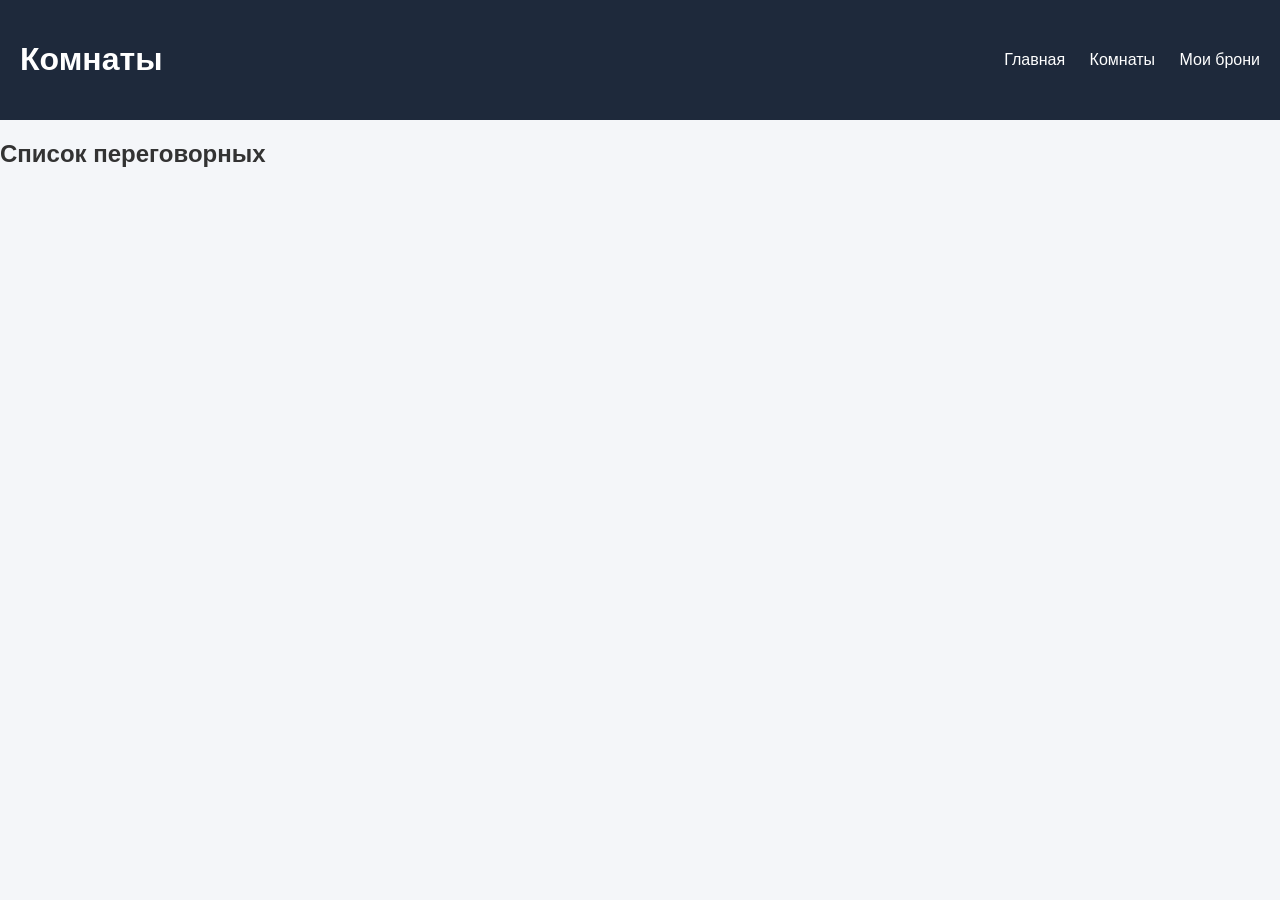
==== booking-app/static/rooms.html @ 29d19462 "booling" ====
<!DOCTYPE html>
<html>

<head>

    <meta charset="UTF-8">

    <title>Комнаты</title>

    <link rel="stylesheet" href="css/style.css">

</head>

<body>

<header>

    <h1>Комнаты</h1>

    <nav>

        <a href="index.html">Главная</a>

        <a href="rooms.html">Комнаты</a>

        <a href="bookings.html">Мои брони</a>

    </nav>

</header>


<main>

    <h2>Список переговорных</h2>

    <div id="rooms" class="room-grid"></div>

</main>


<script src="js/app.js"></script>

<script>

    loadRooms()

</script>

</body>

</html>
---- booking-app/static/css/style.css ----
*{
    box-sizing:border-box;
}

body{

    font-family:Arial, Helvetica, sans-serif;

    margin:0;

    background:#f4f6f9;

    color:#333;

}



header{

    display:flex;

    justify-content:space-between;

    align-items:center;

    padding:20px;

    background:#1e293b;

    color:white;

}

nav a{

    color:white;

    margin-left:20px;

    text-decoration:none;

    font-weight:500;

}

nav a:hover{

    text-decoration:underline;

}



.hero{

    text-align:center;

    padding:100px 20px;

    background:linear-gradient(135deg,#3b82f6,#6366f1);

    color:white;

}

.hero h2{

    font-size:40px;

    margin-bottom:10px;

}

.hero p{

    font-size:18px;

    margin-bottom:30px;

}

.btn{

    background:white;

    color:#3b82f6;

    padding:12px 24px;

    border-radius:8px;

    text-decoration:none;

    font-weight:bold;

}

.btn:hover{

    background:#e0e7ff;

}



.room-grid{

    display:grid;

    grid-template-columns:repeat(auto-fit,minmax(250px,1fr));

    gap:20px;

    padding:20px;

}

.room{

    background:white;

    padding:20px;

    border-radius:10px;

    box-shadow:0 5px 15px rgba(0,0,0,0.1);

    transition:0.3s;

}

.room:hover{

    transform:translateY(-5px);

}



table{

    width:100%;

    border-collapse:collapse;

    margin-top:20px;

    background:white;

}

th,td{

    padding:12px;

    border-bottom:1px solid #ddd;

    text-align:left;

}

th{

    background:#3b82f6;

    color:white;

}



footer{

    text-align:center;

    padding:20px;

    margin-top:40px;

    background:#1e293b;

    color:white;

}
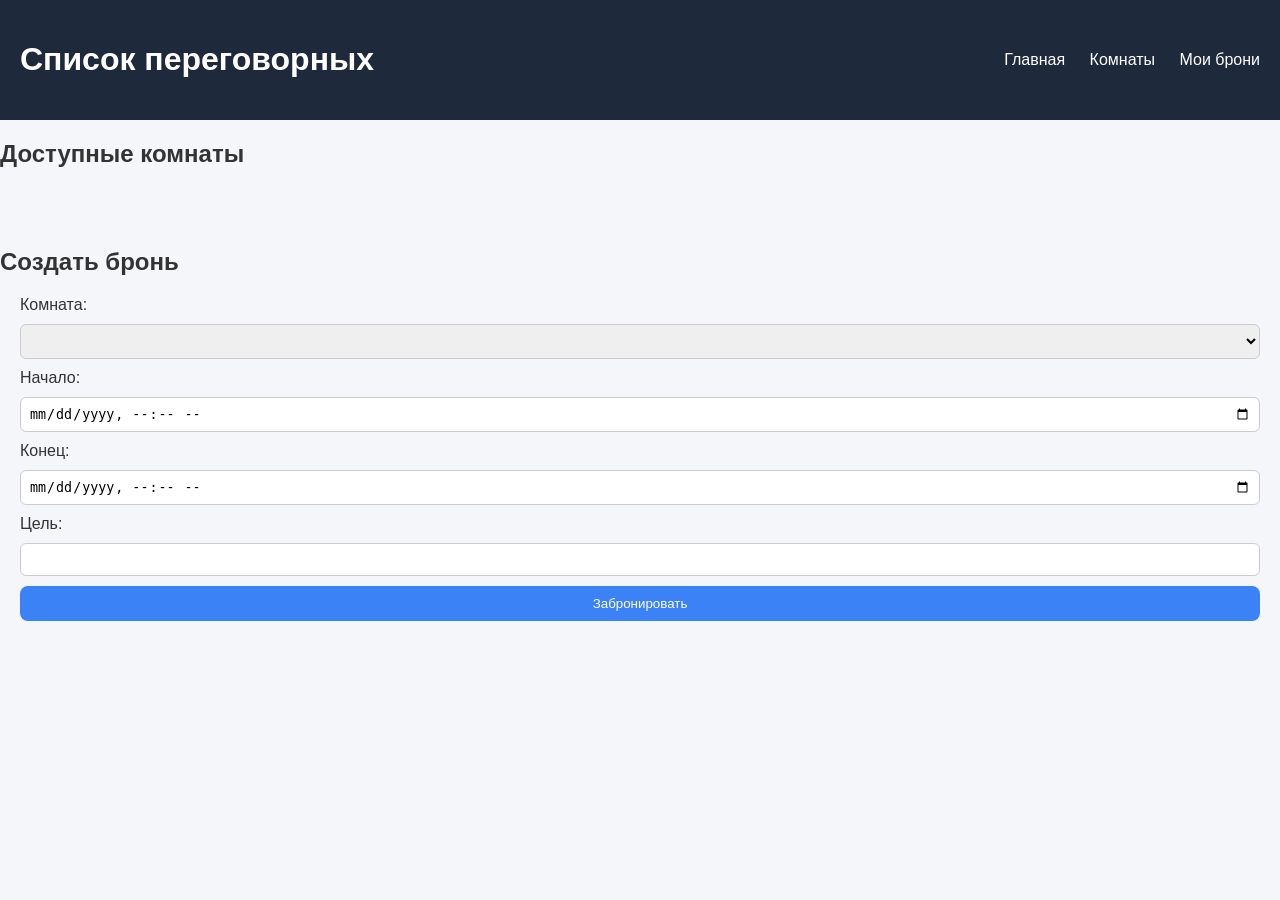
==== commit 3a73d62b: "Add files via upload" ====
--- a/booking-app/static/rooms.html
+++ b/booking-app/static/rooms.html
@@ -1,52 +1,51 @@
 <!DOCTYPE html>
-<html>
+<html lang="ru">
 
 <head>
-
     <meta charset="UTF-8">
-
+    <meta name="viewport" content="width=device-width, initial-scale=1.0">
     <title>Комнаты</title>
-
     <link rel="stylesheet" href="css/style.css">
-
 </head>
 
 <body>
 
 <header>
-
-    <h1>Комнаты</h1>
-
+    <h1>Список переговорных</h1>
     <nav>
-
         <a href="index.html">Главная</a>
-
         <a href="rooms.html">Комнаты</a>
-
         <a href="bookings.html">Мои брони</a>
-
     </nav>
-
 </header>
 
+<main>
+    <section class="room-section">
+        <h2>Доступные комнаты</h2>
+        <div id="rooms" class="room-grid"></div>
+    </section>
 
-<main>
+    <section class="booking-form-section">
+        <h2>Создать бронь</h2>
+        <form id="bookingForm">
+            <label for="roomSelect">Комната:</label>
+            <select id="roomSelect" required></select>
 
-    <h2>Список переговорных</h2>
+            <label for="startTime">Начало:</label>
+            <input type="datetime-local" id="startTime" required>
 
-    <div id="rooms" class="room-grid"></div>
+            <label for="endTime">Конец:</label>
+            <input type="datetime-local" id="endTime" required>
 
+            <label for="purpose">Цель:</label>
+            <input type="text" id="purpose" required>
+
+            <button type="submit" class="btn">Забронировать</button>
+        </form>
+        <div id="bookingMessage"></div>
+    </section>
 </main>
 
-
-<script src="js/app.js"></script>
-
-<script>
-
-    loadRooms()
-
-</script>
-
+<script src="js/rooms.js"></script>
 </body>
-
 </html>
--- a/booking-app/static/css/style.css
+++ b/booking-app/static/css/style.css
@@ -1,185 +1,74 @@
-*{
-    box-sizing:border-box;
+body {
+    font-family: Arial, sans-serif;
+    margin: 0;
+    background: #f4f6f9;
+    color: #333;
 }
 
-body{
-
-    font-family:Arial, Helvetica, sans-serif;
-
-    margin:0;
-
-    background:#f4f6f9;
-
-    color:#333;
-
+header {
+    display: flex;
+    justify-content: space-between;
+    align-items: center;
+    padding: 20px;
+    background: #1e293b;
+    color: white;
 }
 
-
-
-header{
-
-    display:flex;
-
-    justify-content:space-between;
-
-    align-items:center;
-
-    padding:20px;
-
-    background:#1e293b;
-
-    color:white;
-
+nav a {
+    color: white;
+    margin-left: 20px;
+    text-decoration: none;
+    font-weight: 500;
 }
 
-nav a{
+nav a:hover { text-decoration: underline; }
 
-    color:white;
-
-    margin-left:20px;
-
-    text-decoration:none;
-
-    font-weight:500;
-
+.room-grid {
+    display: grid;
+    grid-template-columns: repeat(auto-fit, minmax(250px, 1fr));
+    gap: 20px;
+    padding: 20px;
 }
 
-nav a:hover{
-
-    text-decoration:underline;
-
+.room {
+    background: white;
+    padding: 20px;
+    border-radius: 10px;
+    box-shadow: 0 5px 15px rgba(0,0,0,0.1);
+    transition: 0.3s;
 }
 
+.room:hover { transform: translateY(-5px); }
 
-
-.hero{
-
-    text-align:center;
-
-    padding:100px 20px;
-
-    background:linear-gradient(135deg,#3b82f6,#6366f1);
-
-    color:white;
-
+.btn {
+    background: #3b82f6;
+    color: white;
+    padding: 10px 20px;
+    border-radius: 8px;
+    border: none;
+    cursor: pointer;
 }
 
-.hero h2{
+.btn:hover { background: #2563eb; }
 
-    font-size:40px;
+form { margin: 20px; display: flex; flex-direction: column; gap: 10px; }
 
-    margin-bottom:10px;
+input, select { padding: 8px; border-radius: 6px; border: 1px solid #ccc; }
 
+table {
+    width: 100%;
+    border-collapse: collapse;
+    margin: 20px;
+    background: white;
 }
 
-.hero p{
-
-    font-size:18px;
-
-    margin-bottom:30px;
-
+th, td {
+    padding: 12px;
+    border-bottom: 1px solid #ddd;
+    text-align: left;
 }
 
-.btn{
-
-    background:white;
-
-    color:#3b82f6;
-
-    padding:12px 24px;
-
-    border-radius:8px;
-
-    text-decoration:none;
-
-    font-weight:bold;
-
-}
-
-.btn:hover{
-
-    background:#e0e7ff;
-
-}
-
-
-
-.room-grid{
-
-    display:grid;
-
-    grid-template-columns:repeat(auto-fit,minmax(250px,1fr));
-
-    gap:20px;
-
-    padding:20px;
-
-}
-
-.room{
-
-    background:white;
-
-    padding:20px;
-
-    border-radius:10px;
-
-    box-shadow:0 5px 15px rgba(0,0,0,0.1);
-
-    transition:0.3s;
-
-}
-
-.room:hover{
-
-    transform:translateY(-5px);
-
-}
-
-
-
-table{
-
-    width:100%;
-
-    border-collapse:collapse;
-
-    margin-top:20px;
-
-    background:white;
-
-}
-
-th,td{
-
-    padding:12px;
-
-    border-bottom:1px solid #ddd;
-
-    text-align:left;
-
-}
-
-th{
-
-    background:#3b82f6;
-
-    color:white;
-
-}
-
-
-
-footer{
-
-    text-align:center;
-
-    padding:20px;
-
-    margin-top:40px;
-
-    background:#1e293b;
-
-    color:white;
-
+th {
+    background: #3b82f6;
+    color: white;
 }
